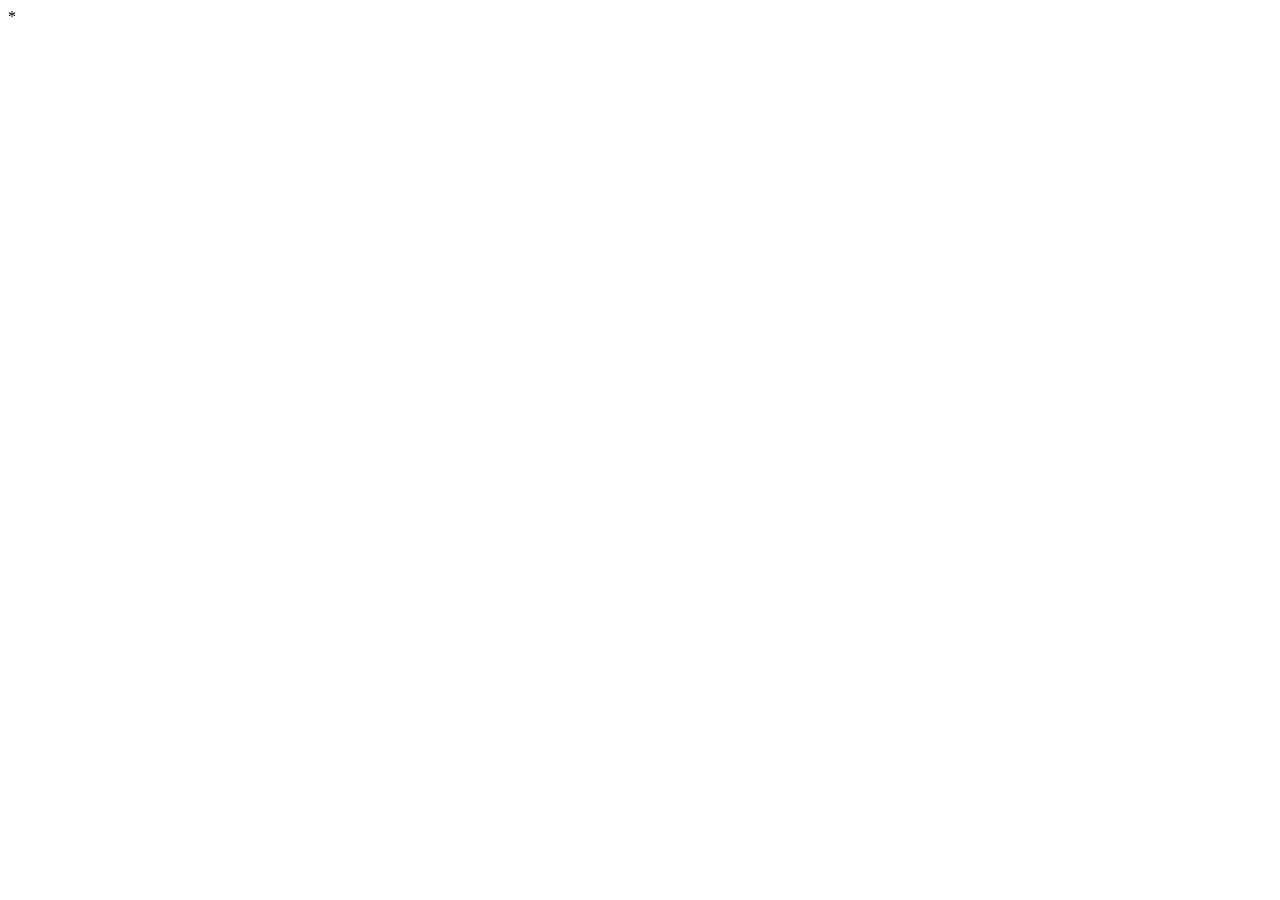
==== Javascript/index.html @ cf793140 "Wahab" ====
*
<!DOCTYPE html>
<html lang="en">

<head>
    <meta charset="UTF-8">
    <meta name="viewport" content="width=device-width, initial-scale=1.0">
    <title>JavaScript</title>
</head>

<body>
    <script>
        // 1 display output
        // console.log("Hello World")
        // console.warn("Warning")
        // console.info("Information Given...")
        // alert("Its an alert")
        // console.error("error occurred")
        // console.log(25+25)

        //02 Legal and Illegal Variable Names
        var firstName; //Its a legal name. and its a camel case writing. Camel case writing means first alphabet will be in uppercase of every word except first word.
        var FirstName; //Its a Pascal case writing.In it First alphabet will be in every uppercase of every word.
        var first_name; //Its a snake case writing.In it first alphabet will be in lowercase of every word.
        var first1Name; //Its number case writing.In it digits can be written except beginning.Cannot start from number.
        var $first$name; //Its symbol case writing. In it only "$" dollar symbol can be used init.
        // var 1stname; //Its an illegal name.

        //03 Math Operations
        var num1 = 10;
        var num2 = 10;

        var total = num1 + num2;
        console.log(total)

        var num1 = "5";
        var num2 = "10";
        var total = num1 - num2;
        console.log(total)

        var num1 = 5;
        var num2 = 20;
        var total = num1 ^ num2;
        console.log(total)
        //Swapping Methods
        var a = 6;
        var b = 3;

        a = a ^ b; // 5 + 10
        b = a ^ b; // 15 - 10
        a = a ^ b; // 15 - 5 = 10
        console.log(a, b)

        var a = 10;
        var b = 20;

        a = a + b; // a=10   a+b=30 a =30
        b = a - b; // b=20   a-b=10 b =10
        a = a - b; // a=30   a-b=20 a =20
        console.log(a, b)

        var a = 47;
        var b = 5;

        [a, b] = [b, a];

        console.log(a, b);

        // 04 Data Types

        var name = "Wahab"
        console.log(name, typeof name)

        var age = "19"
        console.log(age, typeof age)

        var gender = true;
        console.log(gender, typeof gender)

        var avg = 3.83
        console.log(avg, typeof avg)

        var bigint1 = 9999939999939399999939n
        console.log(bigint1, typeof bigint1)

        var symbol = Symbol("$");
        console.log(Symbol, typeof symbol)

        var arr = ["Wahab", "Ahmad"];
        console.log(arr, typeof arr)

        var obj = { "name": "Wahab", "age": 19 }
        console.log(obj, typeof obj)

        var nu = null
        console.log(nu, typeof nu)


        //05 Get Data from User Input
        // var name = prompt("Enter Your Name")
        // console.log()
        // document.write(name)

        //06 Type Casting 

        // var num1 = prompt("Enter Your Number: ")

        // num1 = parseInt(num1);   //parse means convert
        // num1 = parseFloat(num1); //if we put nothing output will be NaN. NaN stands for Not a Number.
        // num1 = Number(num1); 
        // console.log(num1, typeof num1)

        //07 If else If else condition/ Statements in Vanilla JS

        // var marks = 91;

        // if (marks === 90){
        // console.log("Your marks are 90")
        // }
        // var marks = 90;

        // if (marks === 80){
        // console.log("Your marks are not equal to 90")
        // }


        // if (marks === 90){
        // console.log("Your marks are 90")
        // }
        // var marks = 90;

        // if (marks === 80){
        // console.log("Your marks are not equal to 90")
        // }
        // else{
        //     console.log("Your marks are neither 90 nor 80")
        // }


        // var marks = 85;

        // if(marks >= 90 && marks <= 100){
        //     console.log("Your Grade is A+")
        // }
        // else if(marks > 100){
        // console.log("Your Marks could not be more than 100")
        // }
        // else if(marks >= 80 && marks < 90){
        //     console.log("Your Grade is B+")
        // }

        // var marks = 91;
        // var age = 21;
        // if(marks > 90 || age > 20){
        // console.log("You have your exams")
        // }

        // In EcmaScript
        // var marks = 80;
        // (marks === 90) & console.log("You have 90 marks")
        // (marks === 90) ? console.log("You have passed") : console.log("Your marks are lower than 90")

        // var edu = prompt(("Enter Your Education"))


        // var height = parseFloat(prompt("Enter Your Height"))


        // var age = parseInt(prompt("Enter Your Age"))

        // if (edu >= 12 && height >= 5.8 ||
        //     height >= 5.8 && age >= 18 ||
        //     age >= 18 && edu >= 12) {
        //     console.log("You are eligible")
        // }
        // else {
        //     console.log("You are not eligible")
        // }
        var marks = 80;
        (marks >= 90) ? console.log("Your marks is 90 or > 90") : (marks >= 80) & console.log("Your marks is 80 or > 80")


        // 08 Arrays  array is non premitive data type

        // var arr = []
        // arr[0] = 5
        // arr[2] = 10
        // console.log(arr, typeof arr)

        //  Push Method adds
        // PoP Method deletes

        // var arr = ["Wahab", "Zarak"]
        // arr.push ("Usama")
        // arr.push ("Shahwaiz")
        // arr.push ("usama", "Shahwaiz")
        // arr.unshift("shahwaiz", "Usama")
        // arr.shift()
        // console.log(arr, typeof arr)

        //ADD and Delete 

        // var arr = ["Wahab","Zarak","Usama","Mohtasham"]
        // arr.splice(0,0,"Usama")
        // arr.splice(1,1)
        // arr.splice(0,1,"Subhan","Shahwaiz")

        // arr[0] = "Rabia"
        // var arr2 = arr.slice(1,3) // Stars from 1 to 3. excluding 3
        // console.log(arr2)

        //arr.slice   means copy


        a = 10;
        b = a;
        console.log(a, b)
        a = 12;
        console.log(a,b)

        var x = ["Wahab","Zarak"]
        var y = x;
        console.log(x,y)
        x[1] = "Zarak";
        console.log(x,y)

        var arr = ["Data 1"]
        var arr2 = arr.concat("Data2")
        console.log(arr2)

        var arr1 = ["Wahab","Zarak"]
        var arr2 = ["Subhan","Shawaiz"]
        var arr3 = arr1.concat(arr2)
        console.log(arr3)

        //LOOPS
        // for(var i = 0; i < 10; i++){
        //     console.log(i)
        // }
        // for(var i = 1; i < 10; i++){
        //     console.log(i,"Pakistan")
        // }

        // var i = 1;
        // while(i <= 10){
        //     console.log("I LOVE PAKISTAN")
        //     i++
        // }

        // var i = 5;
        // do{
        //     console.log(i,"PAKISTAN")
        //     i++;
        // }while(i < 4)

        // var arr = ["Akash", "Atif","Ahtsham","AMIR"]   //for in loop show indexes of items
        // for(i in arr){
        //     console.log(i)
        // }

        for(i of arr){
            console.log(i,arr)
        }

        //10 JavaScript Hoisting Interview Question
        //Hoisting means initializing variable after call

        var a; //Declare
        console.log(a) // Call
        a = 10; //Initialize

        // ba = 20;
        // console.log(b)
        // let ba;

        const bab = 10; //In const initializing and Declaration must be at the same time.
        
        
    </script>
</body>

</html>
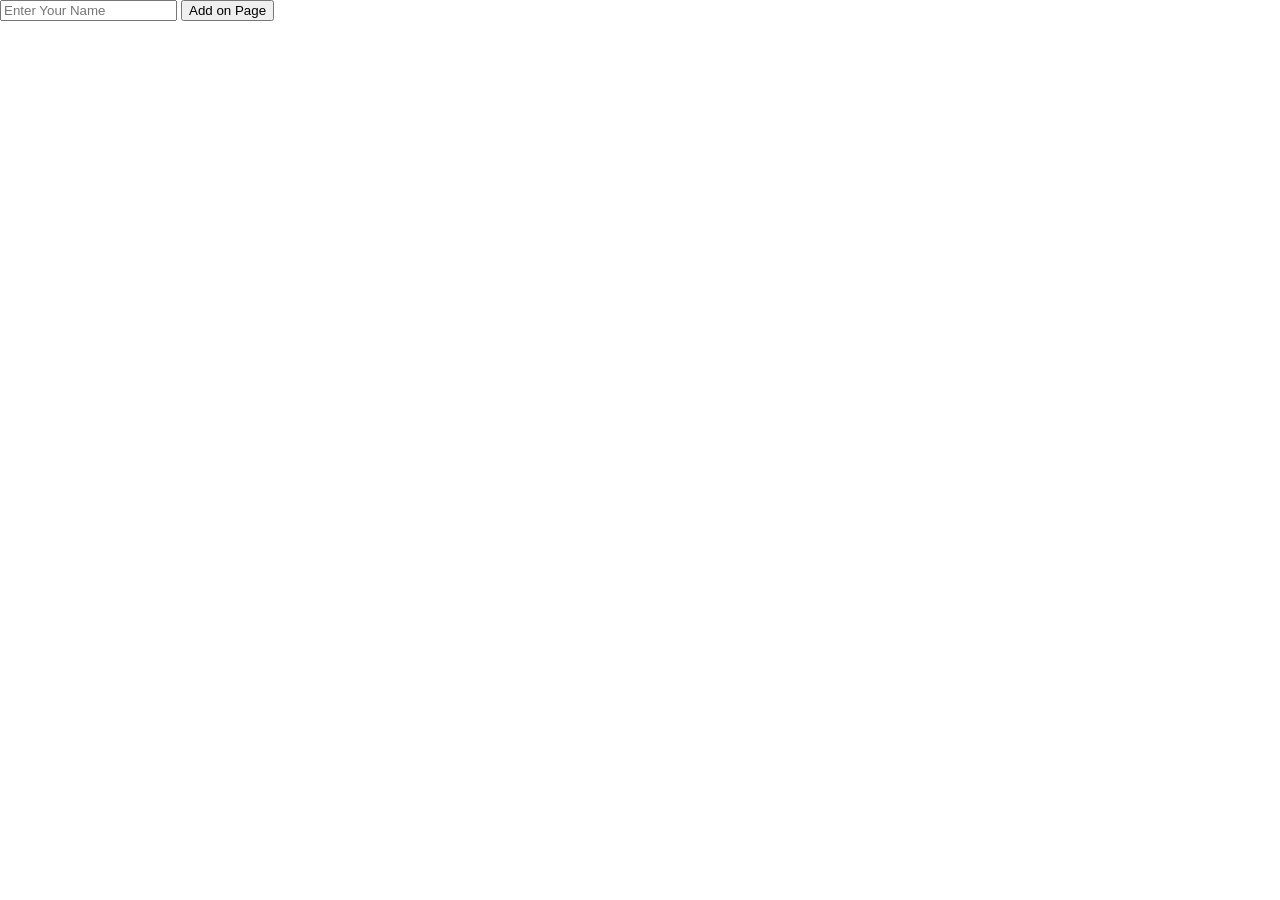
==== commit cd0dc7a3: "wahab" ====
--- a/Javascript/index.html
+++ b/Javascript/index.html
@@ -1,4 +1,3 @@
-*
 <!DOCTYPE html>
 <html lang="en">
 
@@ -6,9 +5,23 @@
     <meta charset="UTF-8">
     <meta name="viewport" content="width=device-width, initial-scale=1.0">
     <title>JavaScript</title>
+    <style>
+        * {
+            margin: 0;
+        }
+    </style>
 </head>
 
 <body>
+    <!-- <h1>JavaScript</h1> -->
+    <!-- <button onclick="wa(5)">Click Me</button> -->
+    <!-- <button onclick="wa()">WA</button> -->
+    <input type="text" placeholder="Enter Your Name" id="input">
+    <button onclick="ab()">Add on Page</button>
+    <div id="memo"></div>
+    <!-- <div id="demo" style="height: 100vh; width: 100%;">
+        Lorem ipsum dolor sit amet consectetur adipisicing elit...
+    </div> -->
     <script>
         // 1 display output
         // console.log("Hello World")
@@ -216,20 +229,20 @@
         b = a;
         console.log(a, b)
         a = 12;
-        console.log(a,b)
-
-        var x = ["Wahab","Zarak"]
+        console.log(a, b)
+
+        var x = ["Wahab", "Zarak"]
         var y = x;
-        console.log(x,y)
+        console.log(x, y)
         x[1] = "Zarak";
-        console.log(x,y)
+        console.log(x, y)
 
         var arr = ["Data 1"]
         var arr2 = arr.concat("Data2")
         console.log(arr2)
 
-        var arr1 = ["Wahab","Zarak"]
-        var arr2 = ["Subhan","Shawaiz"]
+        var arr1 = ["Wahab", "Zarak"]
+        var arr2 = ["Subhan", "Shawaiz"]
         var arr3 = arr1.concat(arr2)
         console.log(arr3)
 
@@ -258,24 +271,177 @@
         //     console.log(i)
         // }
 
-        for(i of arr){
-            console.log(i,arr)
-        }
+        // for(i of arr){
+        //     console.log(i,arr)
+        // }
 
         //10 JavaScript Hoisting Interview Question
         //Hoisting means initializing variable after call
 
-        var a; //Declare
-        console.log(a) // Call
-        a = 10; //Initialize
+        // var a; //Declare
+        // console.log(a) // Call
+        // a = 10; //Initialize
 
         // ba = 20;
         // console.log(b)
         // let ba;
 
-        const bab = 10; //In const initializing and Declaration must be at the same time.
-        
-        
+        // const bab = 10; //In const initializing and Declaration must be at the same time.
+
+        //11 Math Operations
+
+        // var a = Math.random() * 10
+        // console.log(a)
+
+        // var b = Math.round(4.545)
+        // console.log(b)
+
+        // var c = Math.floor(4.99999999)
+        // console.log(c)
+
+        // var d = Math.ceil(5.0000001)
+        // console.log(d)
+
+        //GUESS THE NUMBER
+
+        // var guesnumber = Math.round(Math.random()*10)
+        // console.log(guesnumber)
+
+        // var num1 = Number(prompt("Enter your number"))
+        // if(guesnumber === num1){
+        //     console.log("You Got the Number...🥳🥳🥳🥳🥳🥳")
+        // }
+        // else{
+        //     console.log("You failed It...🙂🙂🙂🙂")
+        // }
+
+        //12 FUNCTIONS    (Very Important)
+
+        //function Declaration: Regular Function
+
+        // function wa(a,b){
+        //     console.log("Hello Wahab",a+b)
+        // }
+        // wa()
+        //         function wa(){
+        //     var num1 = prompt("Enter Your Number")
+        //     var num2 = prompt("Enter 2nd number")
+        //     console.log(parseInt(num1) + parseInt(num2))
+        // }
+
+        // function compare() {
+
+        //     var guesnumber = Math.round(Math.random() * 10)
+        //     console.log(guesnumber);
+        //     var num1 = Number(prompt("Enter Your Number"))
+
+        //     if (guesnumber === num1) {
+        //         console.log("You guess the number")
+        //     }
+        //     else {
+        //         console.log("Try Again")
+        //     }
+        // }
+
+
+        //Regular function
+
+
+        // function wa(){
+        //     console.log("Hello World")
+        // }
+        // wa()
+
+        // Arrow Function
+
+
+        // var tc = ()=>{
+        //     console.log("Hello Arrow Function")
+        // }
+
+        //Try payment Gateway method
+
+        //Return
+
+        // function wa(a){
+        //     return a;
+        // }
+        // console.log(wa(12))
+
+        //function wa(a) a
+        // var wa = (a) => a;
+        // console.log(wa("WA"))
+
+        //Anonymos Function IIFE     v.imp
+        //There are two methods to create an IIFE function.
+
+        // (function(){console.log("Hello IIFE")})()
+
+        // !function(){console.log("Hello IIFE")}()
+
+        //14 DOM
+
+        //   function wa() {
+        //         var demo = document.getElementById("demo");
+        //         demo.style.color = "red";
+        //         // Note: use lowercase 'yellow' for standard CSS strings
+        //         demo.style.backgroundColor = "yellow";
+        //     }
+
+        // var num1 = Math.round(Math.random()*10)
+        // console.log(num1)
+
+        // var guesnumber = parseInt(prompt("Enter Your Number"))
+        // var demo = document.getElementById("demo")
+        // if(num1 === guesnumber){
+        //     demo.style.backgroundColor = "green"
+        // }else
+        // {
+        //     demo.style.backgroundColor = "red"
+        // }
+
+        function ab() {
+            var input = document.getElementById("input")
+            var data = document.getElementById("memo")
+            console.log(input.value);
+            // document.write(input.value);
+            // data.innerHTML = input.value
+
+            // data.innerHTML = "<h1>" + input.value + "</h1>" ; //Concatenation
+
+            data.innerHTML = `<h1> ${input.value} </h1>` // Concatenation
+            input.value = "";
+        }
+
+
+        //EJs stands for EcmaScript JavaScript
+
+        // 15 Ojects     1st step to make Objects  (API stands for Application Programming Interface)
+        // JSON Stands for JavaScript Object Notation
+
+        var obj1 = {
+            "name": "Wahab",
+            "age": 19,
+            "education":"BSCS",
+            "full name": "Wahab Ahmad"
+        }
+        console.log(obj1)
+
+        obj1.name = "Ahmad"
+        obj1["full name"] = "Wahab Ahmad"
+
+        // console.log(obj1.name)
+        console.log(obj1["full name"])
+
+        obj1["gender"] = "Male"
+        console.log(obj1)
+
+        delete obj1["full name"]
+        console.log(obj1)
+
+        // To take Keys of an object and Values
+        console.log(obj.keys(obj1))
+
     </script>
 </body>
 
